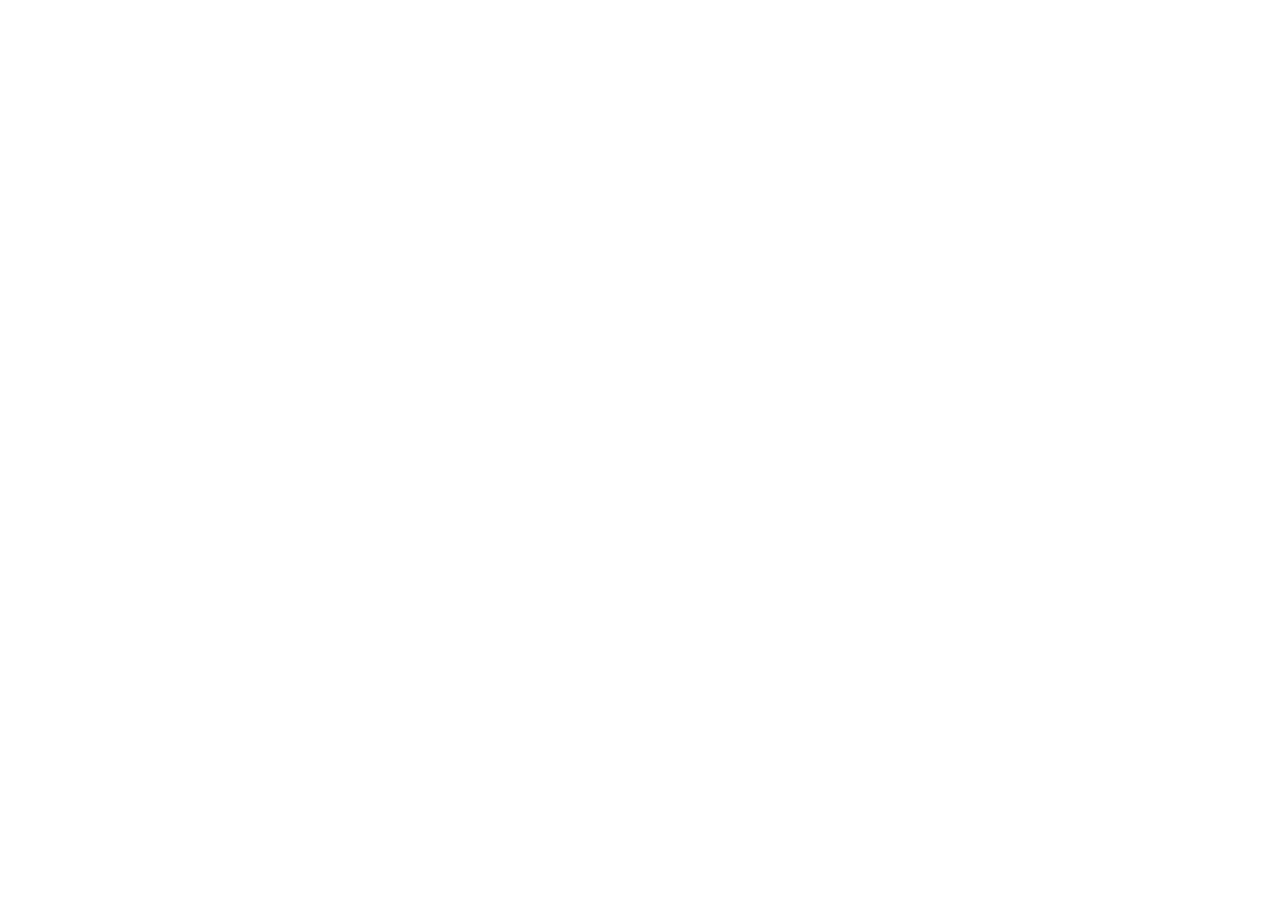
==== index.html @ e0d59cd3 "title change" ====
<!DOCTYPE html>
<html lang="en">
<head>
    <meta charset="UTF-8">
    <meta name="viewport" content="width=device-width, initial-scale=1.0">
    <title>Index</title>
</head>
<body>
    
</body>
</html>
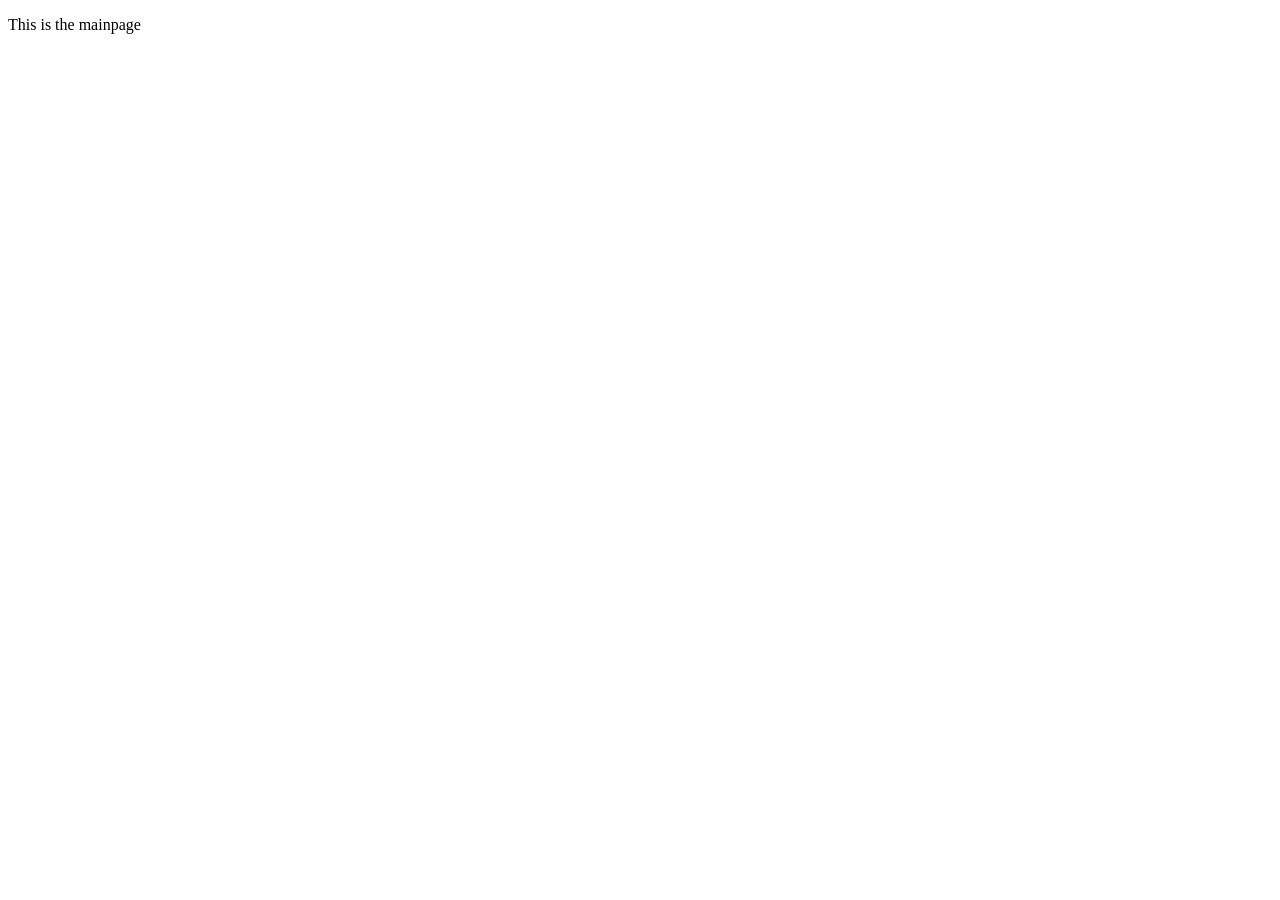
==== commit eab28236: "aa" ====
--- a/index.html
+++ b/index.html
@@ -6,6 +6,6 @@
     <title>Index</title>
 </head>
 <body>
-    
+    <p>This is the mainpage</p>
 </body>
 </html>
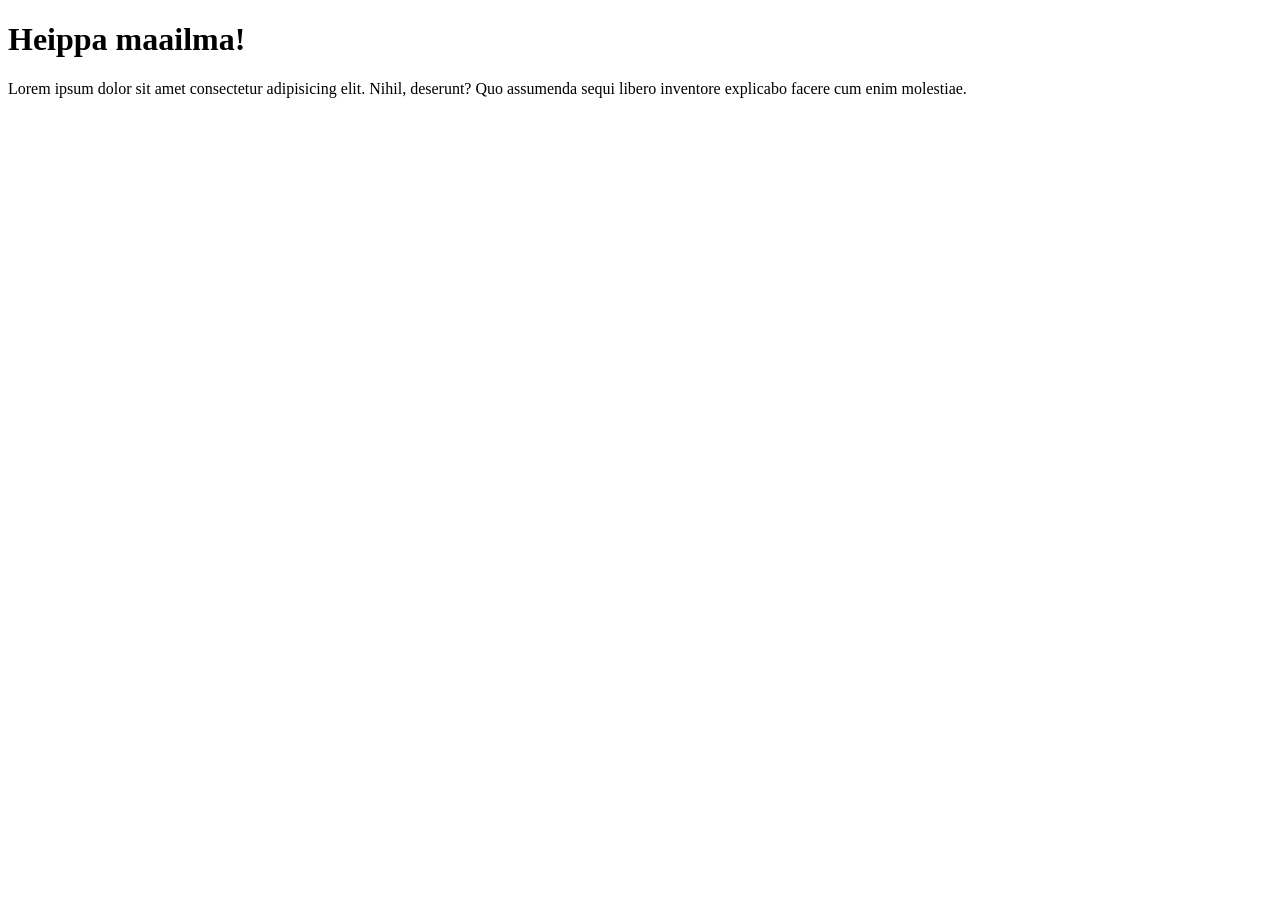
==== commit ec576a6c: "Added container to body" ====
--- a/index.html
+++ b/index.html
@@ -1,11 +1,19 @@
 <!DOCTYPE html>
 <html lang="en">
+
 <head>
     <meta charset="UTF-8">
     <meta name="viewport" content="width=device-width, initial-scale=1.0">
     <title>Index</title>
 </head>
+
 <body>
-    <p>This is the mainpage</p>
+    <div class="container">
+        <h1 class="title">Heippa maailma!</h1>
+        <p class="post">Lorem ipsum dolor sit amet consectetur adipisicing elit. Nihil, deserunt? Quo assumenda sequi
+            libero
+            inventore explicabo facere cum enim molestiae.</p>
+    </div>
 </body>
+
 </html>
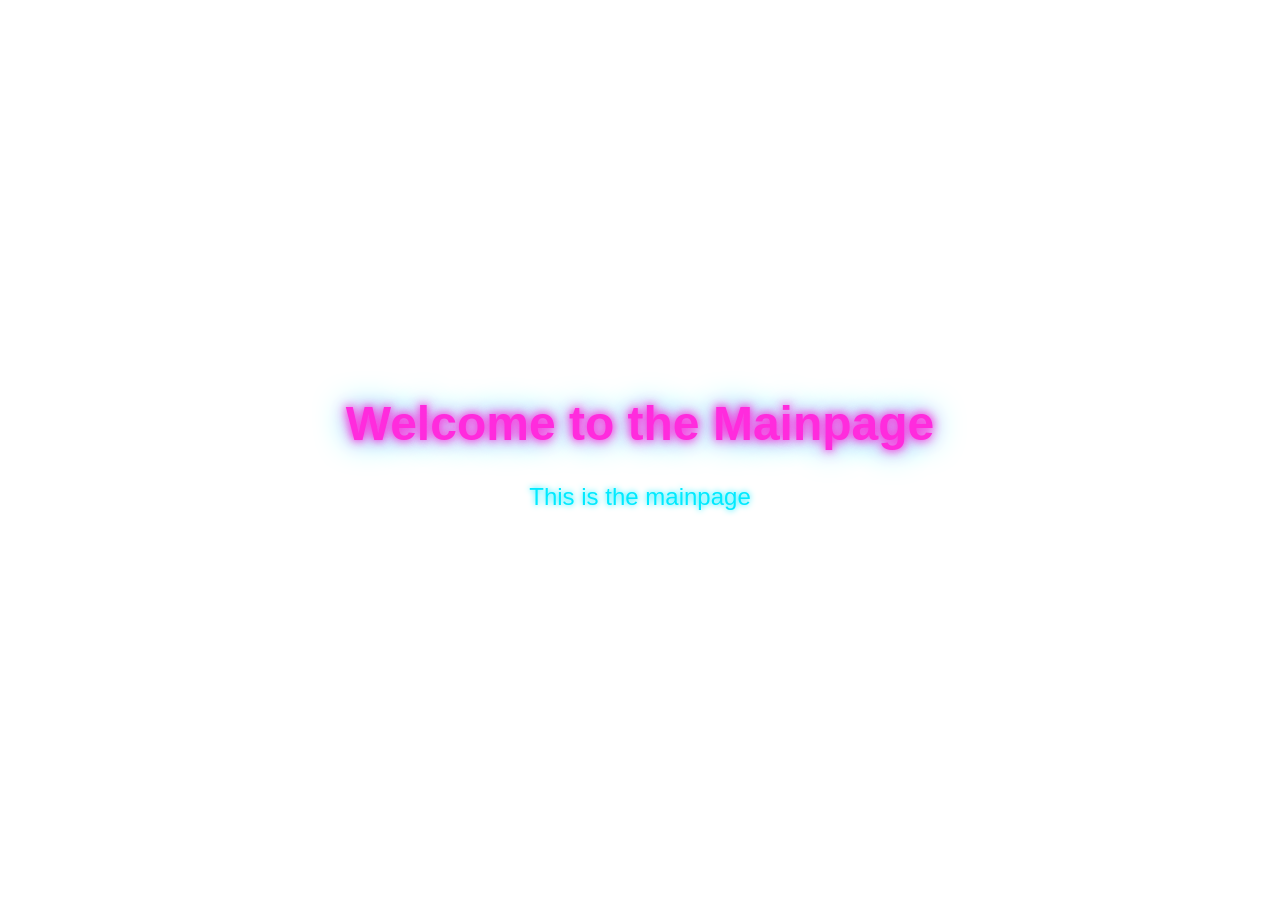
==== commit 64700960: "best" ====
--- a/index.html
+++ b/index.html
@@ -1,19 +1,16 @@
 <!DOCTYPE html>
 <html lang="en">
-
 <head>
     <meta charset="UTF-8">
     <meta name="viewport" content="width=device-width, initial-scale=1.0">
-    <title>Index</title>
+    <title>Synthwave Index</title>
+    <link rel="stylesheet" href="style.css">
 </head>
-
 <body>
+    <div class="scanlines"></div>
     <div class="container">
-        <h1 class="title">Heippa maailma!</h1>
-        <p class="post">Lorem ipsum dolor sit amet consectetur adipisicing elit. Nihil, deserunt? Quo assumenda sequi
-            libero
-            inventore explicabo facere cum enim molestiae.</p>
+        <h1 class="title">Welcome to the Mainpage</h1>
+        <p class="subtitle">This is the mainpage</p>
     </div>
 </body>
-
 </html>
--- a/style.css
+++ b/style.css
@@ -0,0 +1,74 @@
+/* Synthwave color palette */
+:root {
+    --pink: #ff2bdd;
+    --purple: #4b0082;
+    --blue: #00eaff;
+    --dark: #0a0a0f;
+    --grid-color: rgba(255, 0, 255, 0.3);
+}
+
+body {
+    margin: 0;
+    background: linear-gradient(to bottom, #12002f, #090010 70%);
+    font-family: 'Orbitron', sans-serif;
+    color: white;
+    overflow: hidden;
+}
+
+/* Retro scanline overlay */
+.scanlines {
+    pointer-events: none;
+    position: fixed;
+    inset: 0;
+    background: repeating-linear-gradient(
+        to bottom,
+        rgba(255,255,255,0.03),
+        rgba(255,255,255,0.03) 2px,
+        transparent 2px,
+        transparent 4px
+    );
+    mix-blend-mode: overlay;
+}
+
+/* Center container */
+.container {
+    position: absolute;
+    top: 50%;
+    left: 50%;
+    transform: translate(-50%, -50%);
+    text-align: center;
+}
+
+/* Title neon effect */
+.title {
+    font-size: 3rem;
+    color: var(--pink);
+    text-shadow:
+        0 0 8px var(--pink),
+        0 0 16px var(--pink),
+        0 0 32px var(--blue);
+    animation: pulse 3s infinite;
+}
+
+.subtitle {
+    margin-top: 1rem;
+    font-size: 1.5rem;
+    color: var(--blue);
+    text-shadow: 0 0 6px var(--blue);
+}
+
+/* Pulsing neon animation */
+@keyframes pulse {
+    0%, 100% {
+        text-shadow:
+            0 0 8px var(--pink),
+            0 0 16px var(--pink),
+            0 0 32px var(--blue);
+    }
+    50% {
+        text-shadow:
+            0 0 4px var(--pink),
+            0 0 8px var(--blue),
+            0 0 20px var(--blue);
+    }
+}
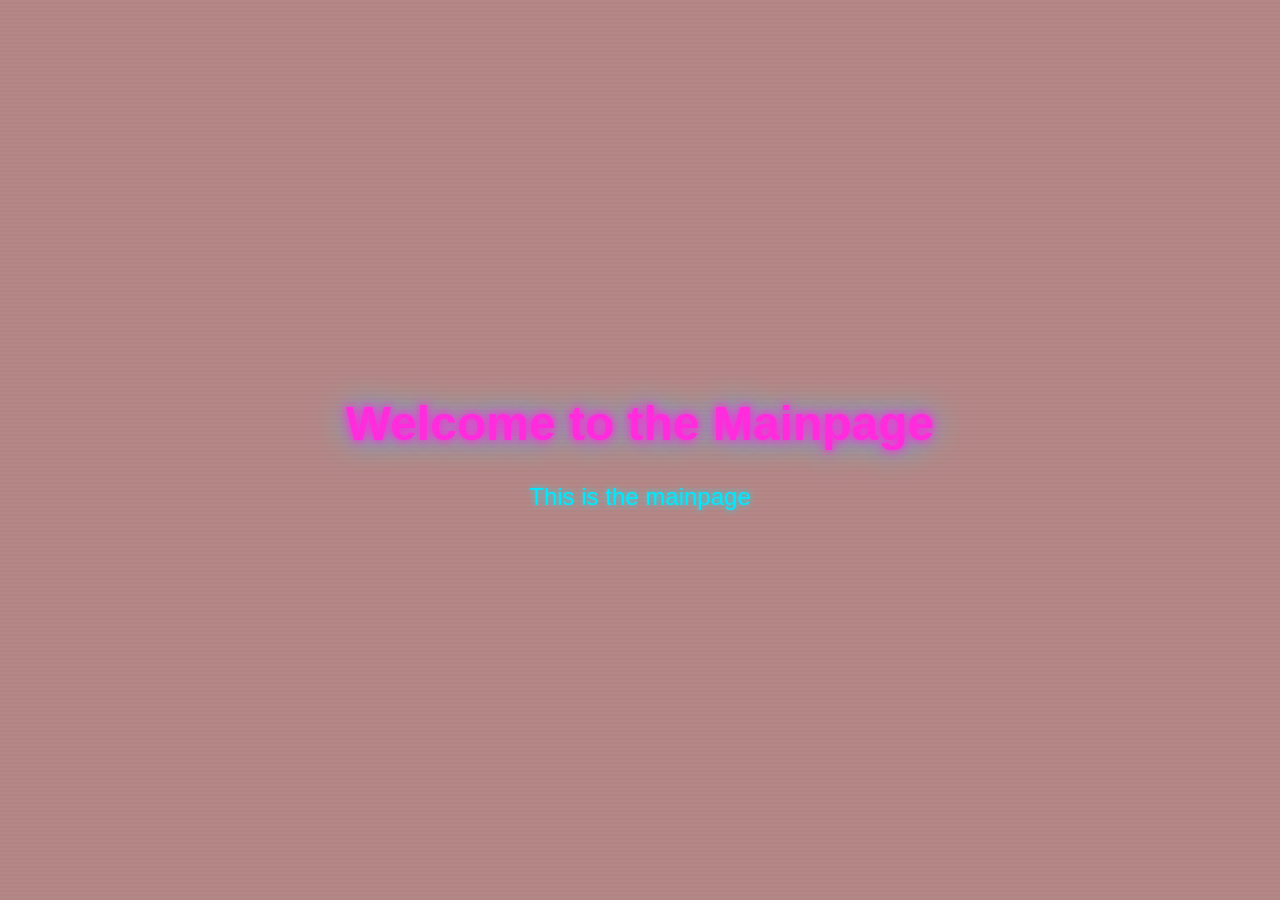
==== commit 5b4a794b: "Merge branch 'lateli'" ====
--- a/index.html
+++ b/index.html
@@ -1,11 +1,13 @@
 <!DOCTYPE html>
 <html lang="en">
+
 <head>
     <meta charset="UTF-8">
     <meta name="viewport" content="width=device-width, initial-scale=1.0">
     <title>Synthwave Index</title>
     <link rel="stylesheet" href="style.css">
 </head>
+
 <body>
     <div class="scanlines"></div>
     <div class="container">
@@ -13,4 +15,5 @@
         <p class="subtitle">This is the mainpage</p>
     </div>
 </body>
+
 </html>
--- a/style.css
+++ b/style.css
@@ -10,8 +10,8 @@
 body {
     margin: 0;
     background: linear-gradient(to bottom, #12002f, #090010 70%);
-    font-family: 'Orbitron', sans-serif;
-    color: white;
+    background-color: rgb(179, 132, 132);
+    font-family: Arial, Helvetica, sans-serif;
     overflow: hidden;
 }
 
@@ -72,3 +72,4 @@
             0 0 20px var(--blue);
     }
 }
+
